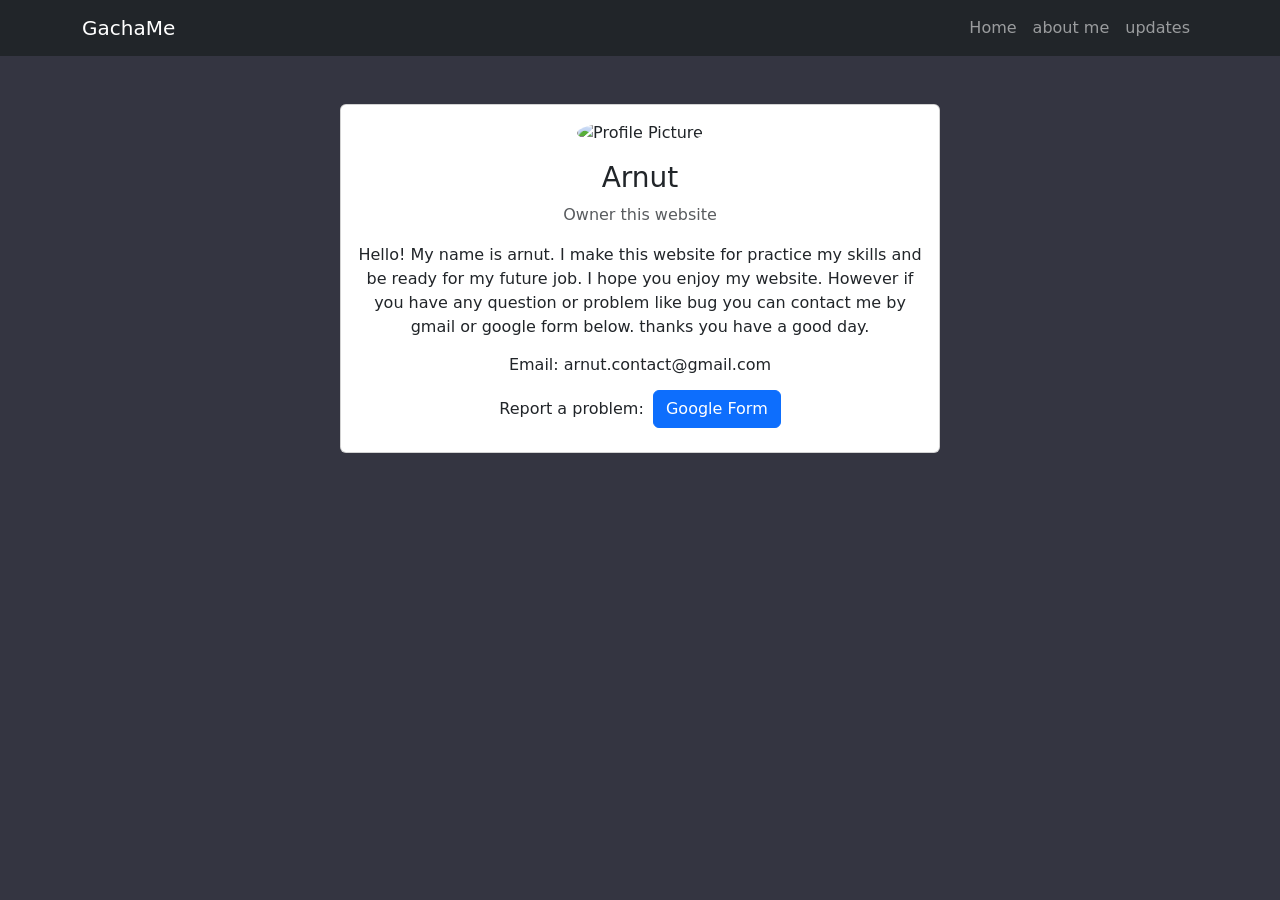
==== public/about-me.html @ 6c358616 "update" ====
<!DOCTYPE html>
<html lang="en">

<head>
    <meta charset="UTF-8">
    <meta name="viewport" content="width=device-width, initial-scale=1.0">
    <title>about me</title>
    <!-- Bootstrap CSS -->
    <link href="https://cdn.jsdelivr.net/npm/bootstrap@5.3.0/dist/css/bootstrap.min.css" rel="stylesheet">
</head>

<body style="background-color: #343541;">
    <nav class="navbar navbar-expand-sm navbar-dark bg-dark">
        <div class="container">
            <a href="index.html" class="navbar-brand">GachaMe</a>
            <button class="navbar-toggler" data-bs-toggle="collapse" data-bs-target="#navbar1">
                <span class="navbar-toggler-icon"></span>
            </button>
            <div id="navbar1" class="collapse navbar-collapse">
                <ul class="navbar-nav ms-auto">
                    <li class="nav-item">
                        <a href="index.html" class="nav-link">Home</a>
                    </li>
                    <li class="nav-item">
                        <a href="about-me.html" class="nav-link">about me</a>
                    </li>
                    <li class="nav-item">
                        <a href="change-log.html" class="nav-link">updates</a>
                    </li>
                </ul>
            </div>
        </div>
    </nav>
    <div class="container mt-5">
        <!-- Profile Card -->
        <div class="card mx-auto" style="max-width: 600px;">
            <div class="card-body text-center">
                <!-- Profile Picture -->
                <img src="https://avatars.githubusercontent.com/u/190331346?v=4" alt="Profile Picture"
                    class="rounded-circle mb-3" style="width: 150px; height: 150px;">
                <!-- Name and Title -->
                <h3 class="card-title">Arnut</h3>
                <p class="text-muted">Owner this website</p>
                <!-- About Section -->
                <p class="card-text">
                    Hello! My name is arnut. I make this website for practice my skills
                    and be ready for my future job. I hope you enjoy my website.
                    However if you have any question or problem like bug you can contact me
                    by gmail or google form below. thanks you have a good day.
                </p>
                <p class="h6">Email: arnut.contact@gmail.com</p>
                <!-- Contact Info -->
                <div class="d-flex justify-content-center gap-3 mt-3">
                    <p class="h6">Report a problem:
                        <a href="https://forms.gle/XNHZhGq1qYZCMrNx5" target="_blank"
                            class="ms-1 btn btn-primary">Google Form</a></p>
                    <!-- <a href="#" class="btn btn-secondary">GitHub</a> -->
                    <!-- <a href="mailto:email@example.com" class="btn btn-outline-dark">Email</a> -->
                </div>
            </div>
        </div>


    </div>

    <!-- Bootstrap JS -->
    <script src="https://cdn.jsdelivr.net/npm/bootstrap@5.3.0/dist/js/bootstrap.bundle.min.js"></script>
</body>

</html>
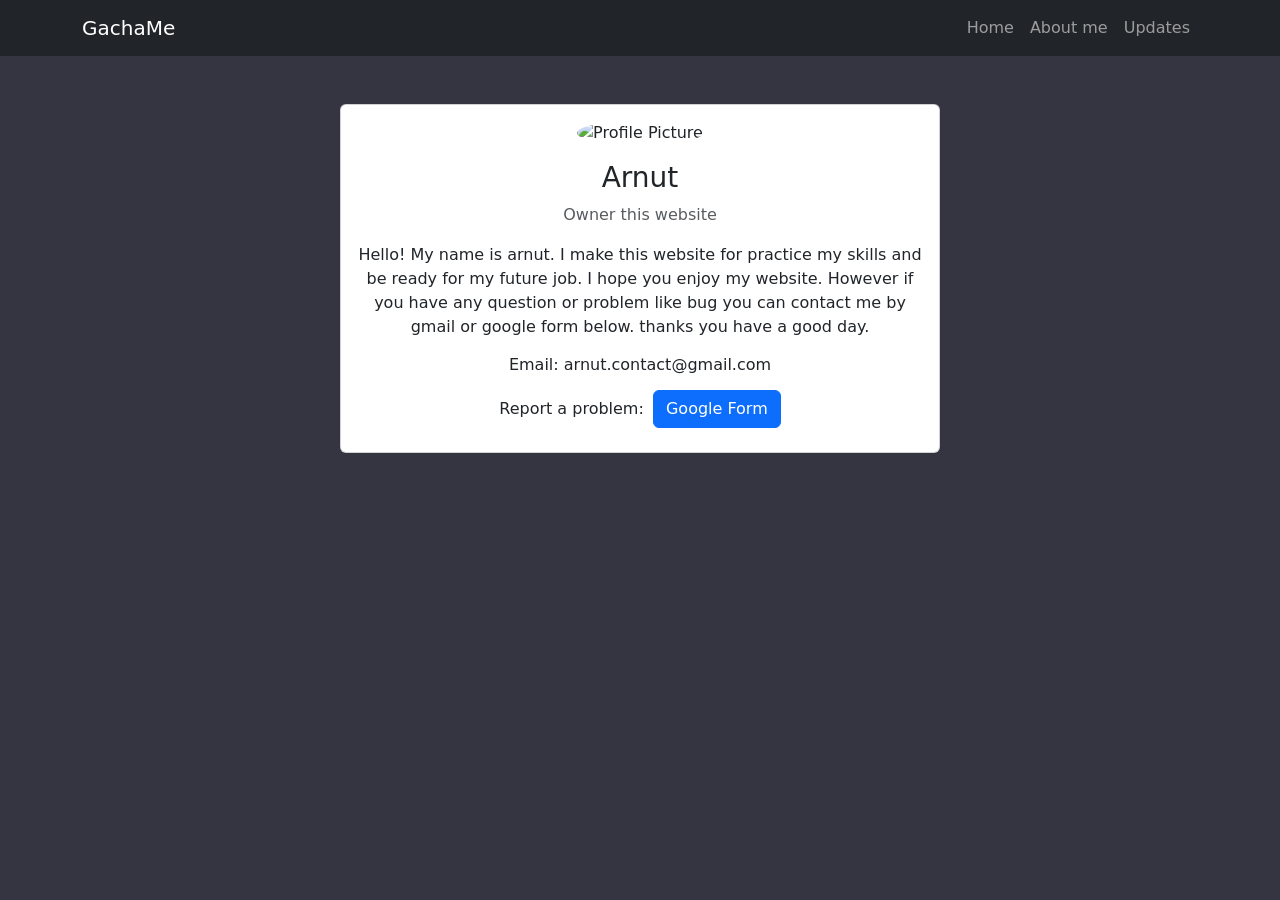
==== commit e2b94351: "update ui" ====
--- a/public/about-me.html
+++ b/public/about-me.html
@@ -7,6 +7,18 @@
     <title>about me</title>
     <!-- Bootstrap CSS -->
     <link href="https://cdn.jsdelivr.net/npm/bootstrap@5.3.0/dist/css/bootstrap.min.css" rel="stylesheet">
+    <!-- Google tag (gtag.js) -->
+    <script async src="https://www.googletagmanager.com/gtag/js?id=G-9NRZTPDTZT"></script>
+    <script>
+        window.dataLayer = window.dataLayer || [];
+
+        function gtag() {
+            dataLayer.push(arguments);
+        }
+        gtag('js', new Date());
+
+        gtag('config', 'G-9NRZTPDTZT');
+    </script>
 </head>
 
 <body style="background-color: #343541;">
@@ -22,10 +34,10 @@
                         <a href="index.html" class="nav-link">Home</a>
                     </li>
                     <li class="nav-item">
-                        <a href="about-me.html" class="nav-link">about me</a>
+                        <a href="about-me.html" class="nav-link">About me</a>
                     </li>
                     <li class="nav-item">
-                        <a href="change-log.html" class="nav-link">updates</a>
+                        <a href="change-log.html" class="nav-link">Updates</a>
                     </li>
                 </ul>
             </div>
